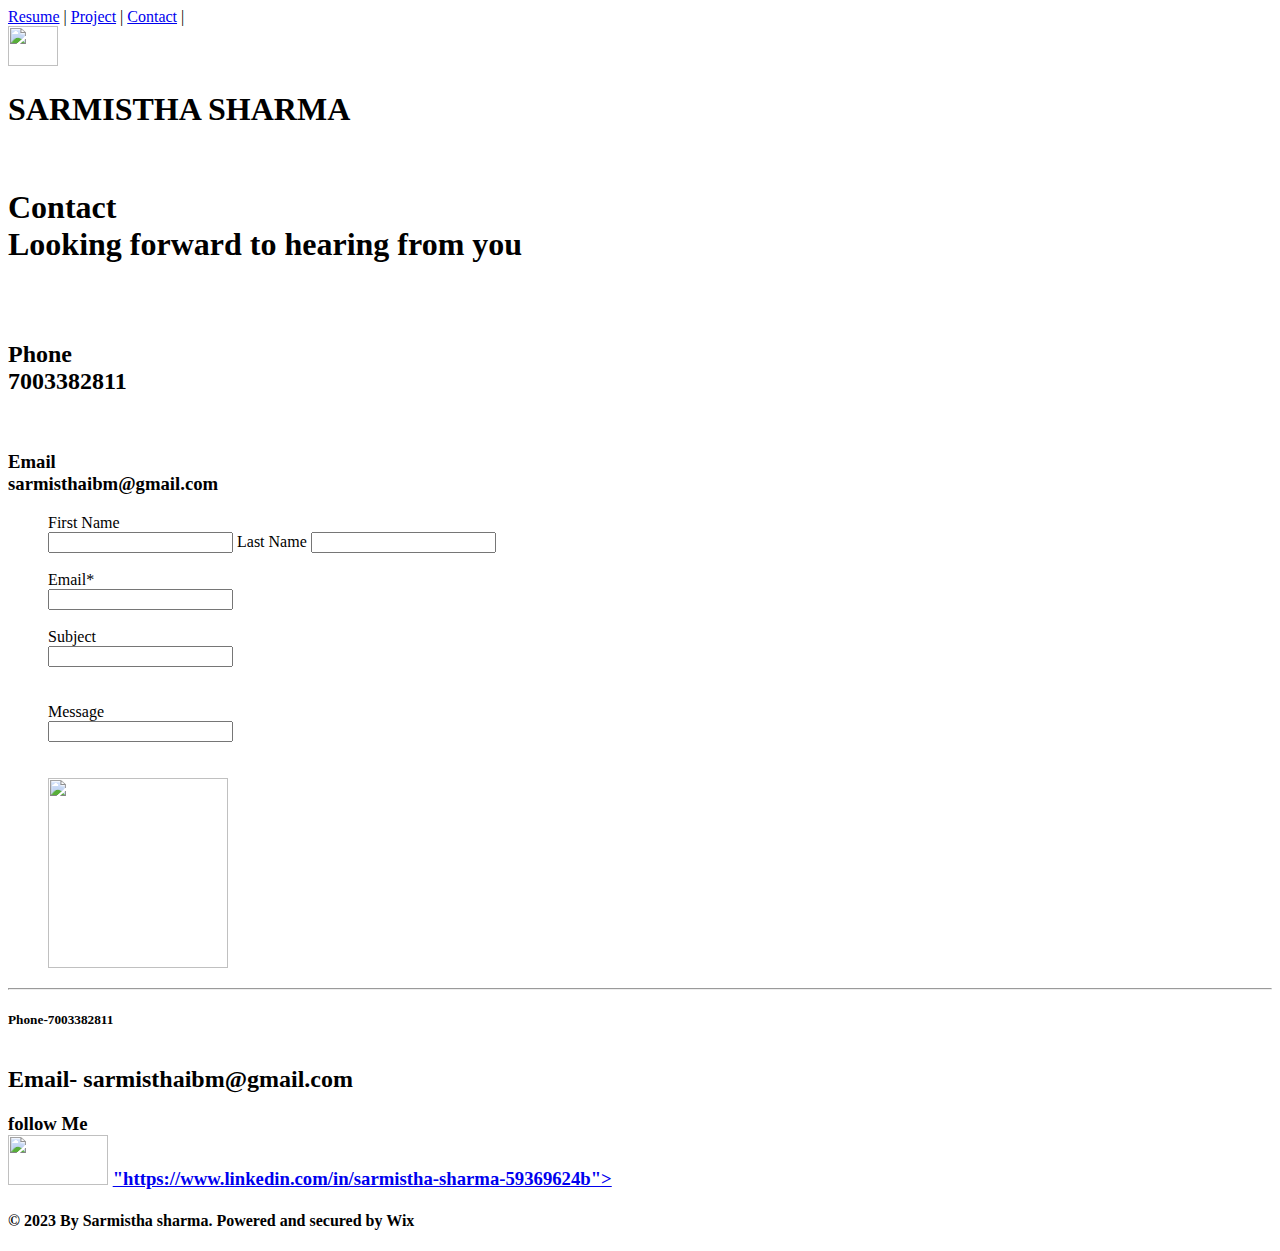
==== gitcontact.html @ 7c820ec8 "Add files via upload" ====
<!DOCTYPE html>
<head>
    <title>
        Contact
    </title>
<link rel="stylesheet" href="cont.css" type="text/css"></link>
</head>
<body>
    <div class="cv">
        <nav>
              <a href="gitresume.html">Resume</a> |
              <a href="gitproject.html">Project</a> |
              <a href="gitcontact.html">Contact</a> |
        </nav>   
    <img src="C:/Users/Admin/AppData/Roaming/Microsoft/Windows/Network Shortcuts/button.png"width="50px"height="40px">
    <h1><b>SARMISTHA SHARMA</b></h1>
    </div>
    <div class="conta"><br>
        <h1><b>Contact<br>
            Looking forward to hearing from you
        </b></h1><br><br>
        <h2><b>Phone<br>
            7003382811</b></h2><br>
            <h3><b>Email<br>
                sarmisthaibm@gmail.com</b></h3>
        <ol>        
        <label>First Name</label><br> 
        <input type="text"Name="Fname">
        <label>Last Name</label>  
        <input type="text"Name="lname"><br><br>
        <label>Email*</label><br>   
        <input type="text"Name="ename"><br><br>
        <label>Subject</label><br>   
        <input type="text"Name="sname"><br><br><br>
        <form>
        <label>Message</label><br>   
        <input type="text"Name="mname"><br><br><br> 
        </form>
        <img src="C:/Users/Admin/AppData/Roaming/Microsoft/Windows/Network Shortcuts/submit.png"width="180px"height="190px">

        </ol>  
    </div>
    <hr>
    <footer class="footer">
        <div class="footer">
            <h5><b>Phone-7003382811<br><br>
                </b>
            </h5>
            <h2>Email-
                sarmisthaibm@gmail.com
            </h2>
            <h3>follow Me <br><img src="C:\Users\Admin\AppData\Roaming\Microsoft\Windows\Network Shortcuts/link.png"width="100px" height="50px">
                <link><a href="#">"https://www.linkedin.com/in/sarmistha-sharma-59369624b"></a></link>
            </h3>
            <h4>© 2023 By Sarmistha sharma.
                Powered and secured by Wix</h4>
            </footer>
        </div>

</body>
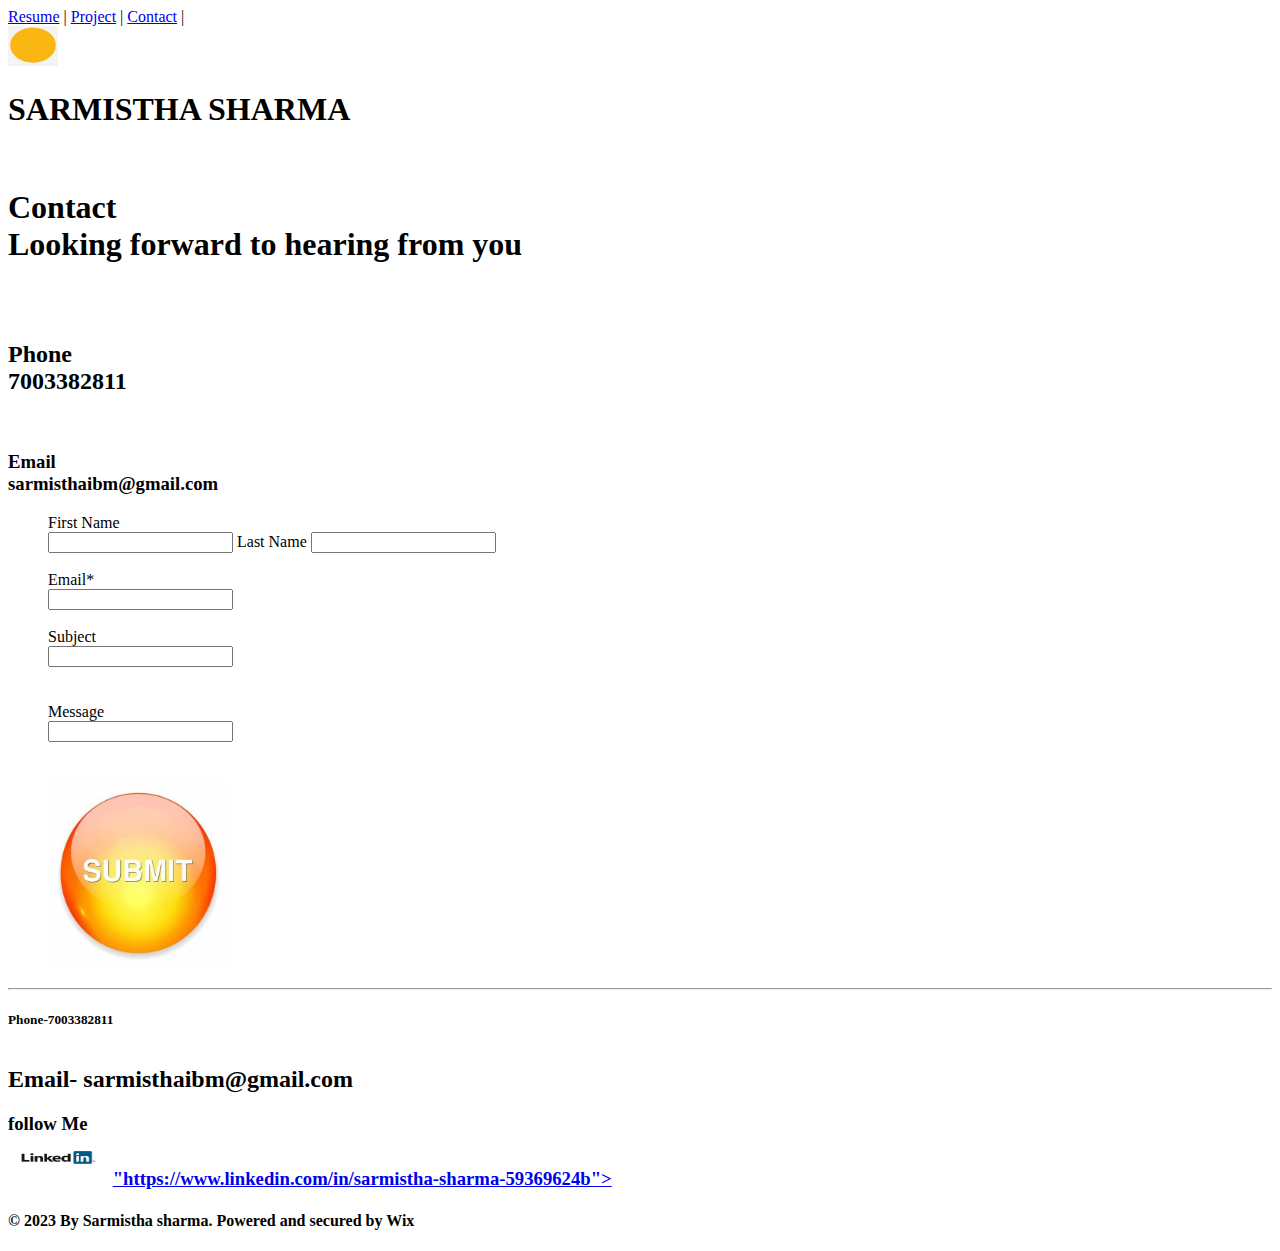
==== commit 65c3b357: "Update gitcontact.html" ====
--- a/gitcontact.html
+++ b/gitcontact.html
@@ -12,7 +12,7 @@
               <a href="gitproject.html">Project</a> |
               <a href="gitcontact.html">Contact</a> |
         </nav>   
-    <img src="C:/Users/Admin/AppData/Roaming/Microsoft/Windows/Network Shortcuts/button.png"width="50px"height="40px">
+    <img src="button.png"width="50px"height="40px">
     <h1><b>SARMISTHA SHARMA</b></h1>
     </div>
     <div class="conta"><br>
@@ -36,7 +36,7 @@
         <label>Message</label><br>   
         <input type="text"Name="mname"><br><br><br> 
         </form>
-        <img src="C:/Users/Admin/AppData/Roaming/Microsoft/Windows/Network Shortcuts/submit.png"width="180px"height="190px">
+        <img src="submit.png"width="180px"height="190px">
 
         </ol>  
     </div>
@@ -49,7 +49,7 @@
             <h2>Email-
                 sarmisthaibm@gmail.com
             </h2>
-            <h3>follow Me <br><img src="C:\Users\Admin\AppData\Roaming\Microsoft\Windows\Network Shortcuts/link.png"width="100px" height="50px">
+            <h3>follow Me <br><img src="link.png"width="100px" height="50px">
                 <link><a href="#">"https://www.linkedin.com/in/sarmistha-sharma-59369624b"></a></link>
             </h3>
             <h4>© 2023 By Sarmistha sharma.
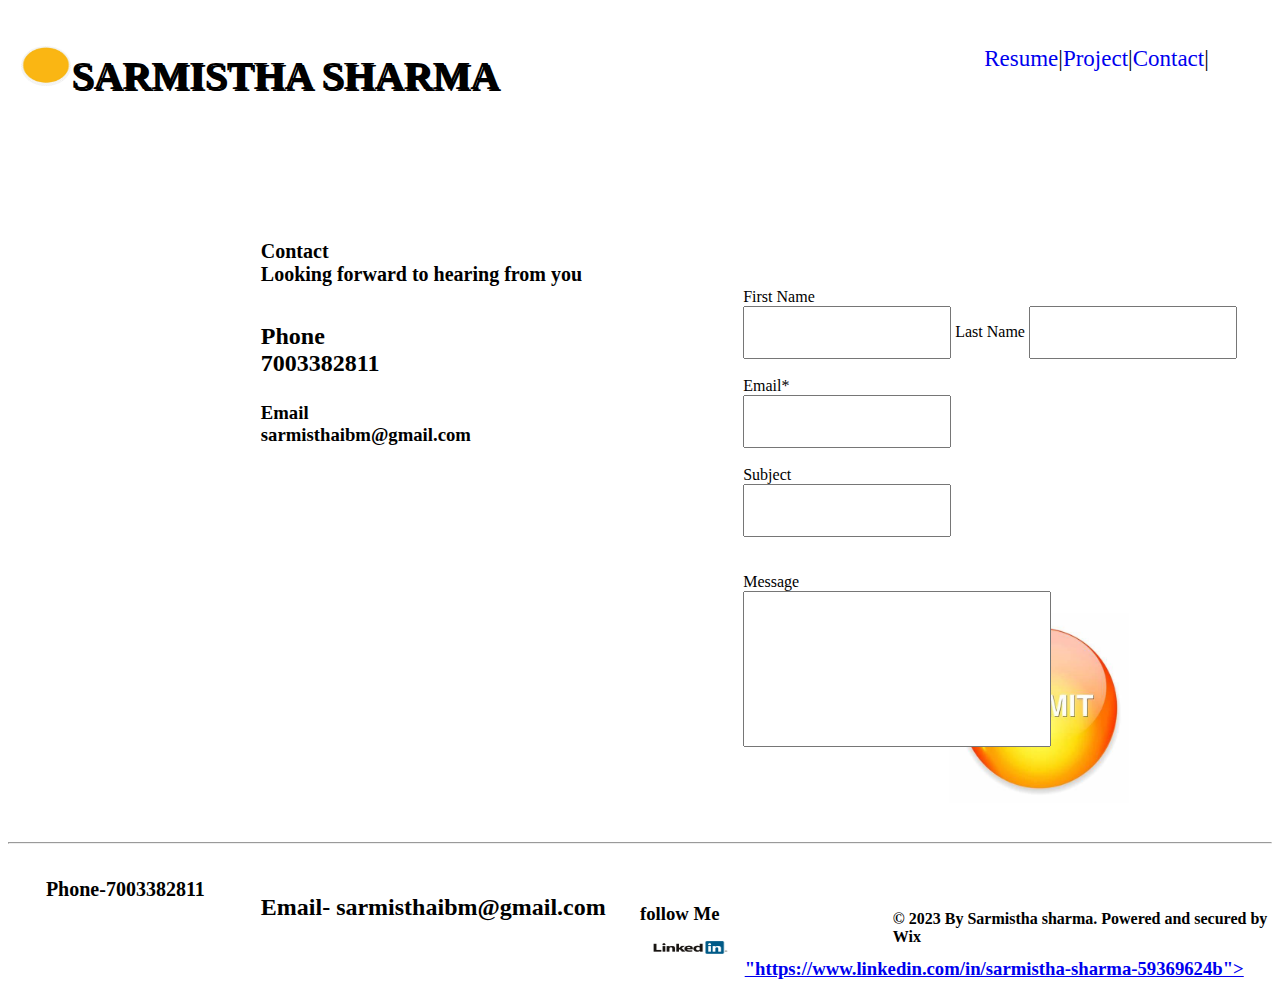
==== commit 7d0b9346: "Update gitcontact.html" ====
--- a/gitcontact.html
+++ b/gitcontact.html
@@ -3,7 +3,7 @@
     <title>
         Contact
     </title>
-<link rel="stylesheet" href="cont.css" type="text/css"></link>
+<link rel="stylesheet" href="gitcont.css" type="text/css"></link>
 </head>
 <body>
     <div class="cv">
--- a/gitcont.css
+++ b/gitcont.css
@@ -0,0 +1,91 @@
+.cv{
+    width: auto;
+    height: 100px;
+    background-color: white;
+}
+.cv h1{
+    font-size: 40px;
+    margin-left: 5%;
+    margin-top: -3%;
+    text-shadow: 2px 2px;
+    color: black;
+}
+.cv nav{
+    float: right;
+    display: flex;
+    margin-top: 3%;
+    margin-right: 5%;
+    font-size: 23px;
+}
+.cv nav a{
+    text-decoration: none;
+}
+.cv nav :hover{
+    background-color: pink;
+}
+.cv img{
+    border-radius: 65%;
+    margin-top: 3%;
+    margin-left: 1%;
+}
+.conta h1{
+    margin-left: 20%;
+    margin-top: 8%;
+    margin-top: -1%;
+    font-size: 20px;
+
+
+}
+.conta{
+    width: auto;
+    height: 600px;
+    background-color: white;
+    margin-top: 10%;
+}
+.conta h2{
+    margin-left: 20%;
+    margin-top: 8%;
+    margin-top: -1%;
+}
+.conta h3{
+    margin-left: 20%;
+    margin-top: 8%;
+    margin-top: -1%;
+}
+.conta ol{
+    margin-left: 55%;
+    margin-top: -14%;
+}
+.conta input{
+    width: 200px;
+    height: 47px;
+}
+.conta form input{
+    width: 300px;
+    height: 150px;
+}
+.conta img{
+    float: right;
+    margin-right: 27%;
+    margin-top: -32%;
+}
+.footer h5{
+    margin-left: 3%;
+    font-size: 20px;
+}
+.footer h2{
+    margin-left: 20%;
+    margin-top: -5%;
+}
+.footer h3{
+    margin-left: 50%;
+    margin-top: -3%;
+}
+.footer h4{
+    margin-left: 70%;
+    margin-top: -7%;
+}
+.footer{
+    width: auto;
+    height: 100px;
+}